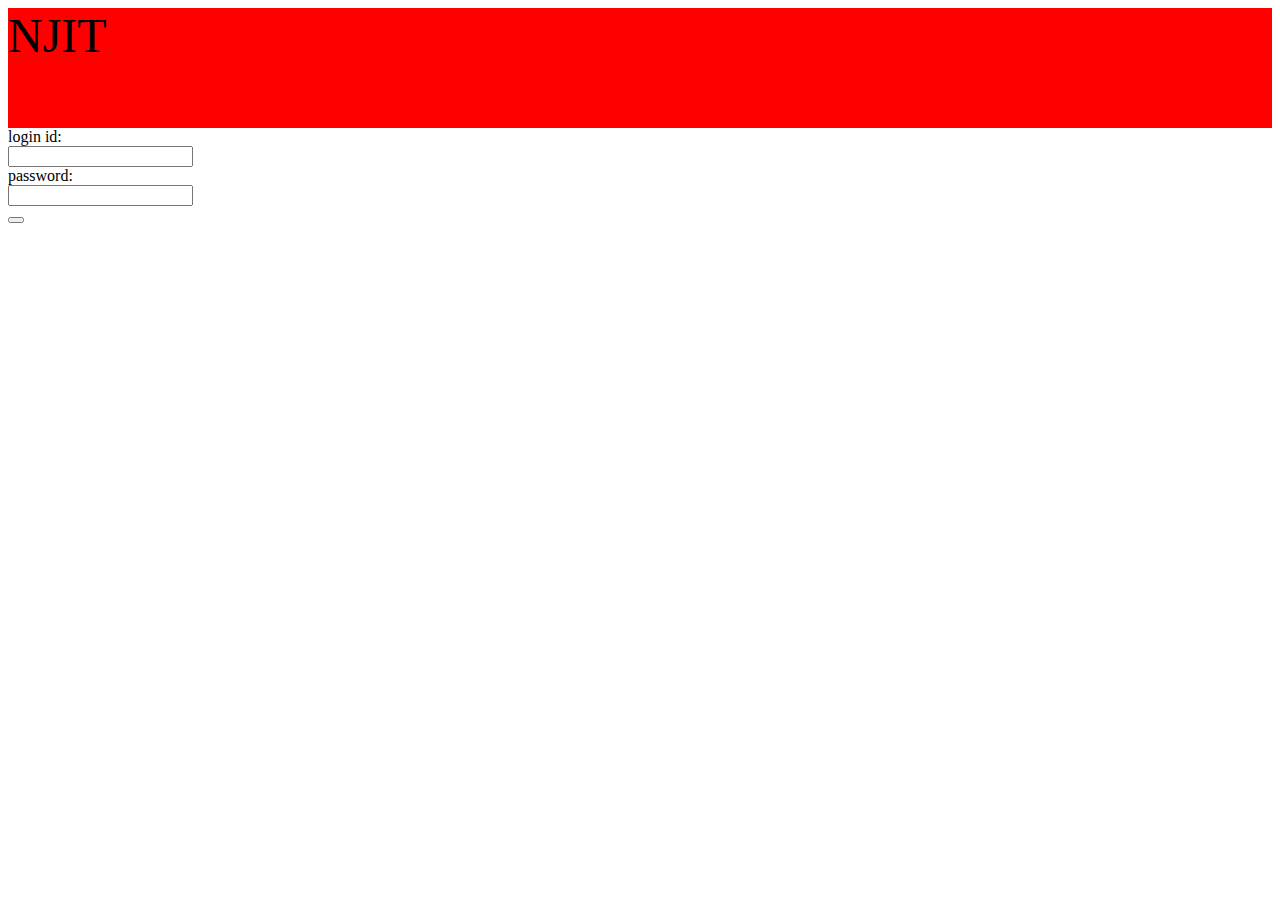
==== View/index.html @ 10e3d5e2 "working on front end view" ====
<!DOCTYPE html>
<html>
<body style="background-color:white">
<head><title>CS490 Project</title></head>
<div id="header" style="width:100%;height:120px;background-color:red;font-size:36pt;">NJIT</div>

<div id="login-box">
    <form>
        login id:<br>
        <input type="text" login="user-id"><br>
        password:<br>
        <input type="password" login="password"><br>
        <button></button>
    </form>
</div>
</body>
</html>
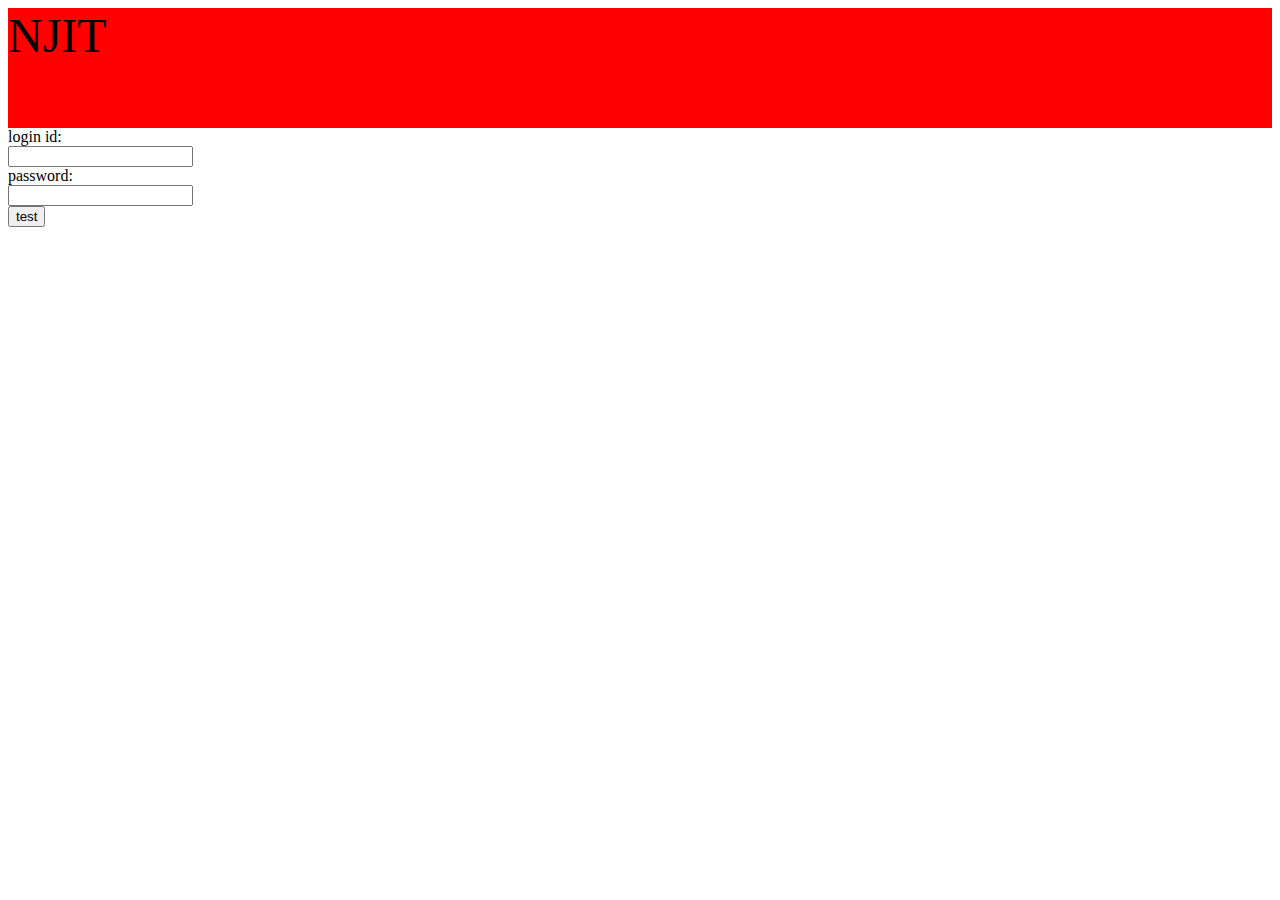
==== commit cfffc373: "updated login" ====
--- a/View/index.html
+++ b/View/index.html
@@ -2,15 +2,16 @@
 <html>
 <body style="background-color:white">
 <head><title>CS490 Project</title></head>
+
 <div id="header" style="width:100%;height:120px;background-color:red;font-size:36pt;">NJIT</div>
 
 <div id="login-box">
-    <form>
+    <form method="POST" action="form_login.php">
         login id:<br>
-        <input type="text" login="user-id"><br>
+        <input type="text" login="user-id" name="ucid"><br>
         password:<br>
-        <input type="password" login="password"><br>
-        <button></button>
+        <input type="password" login="password" name="pass"><br>
+        <button>test</button>
     </form>
 </div>
 </body>
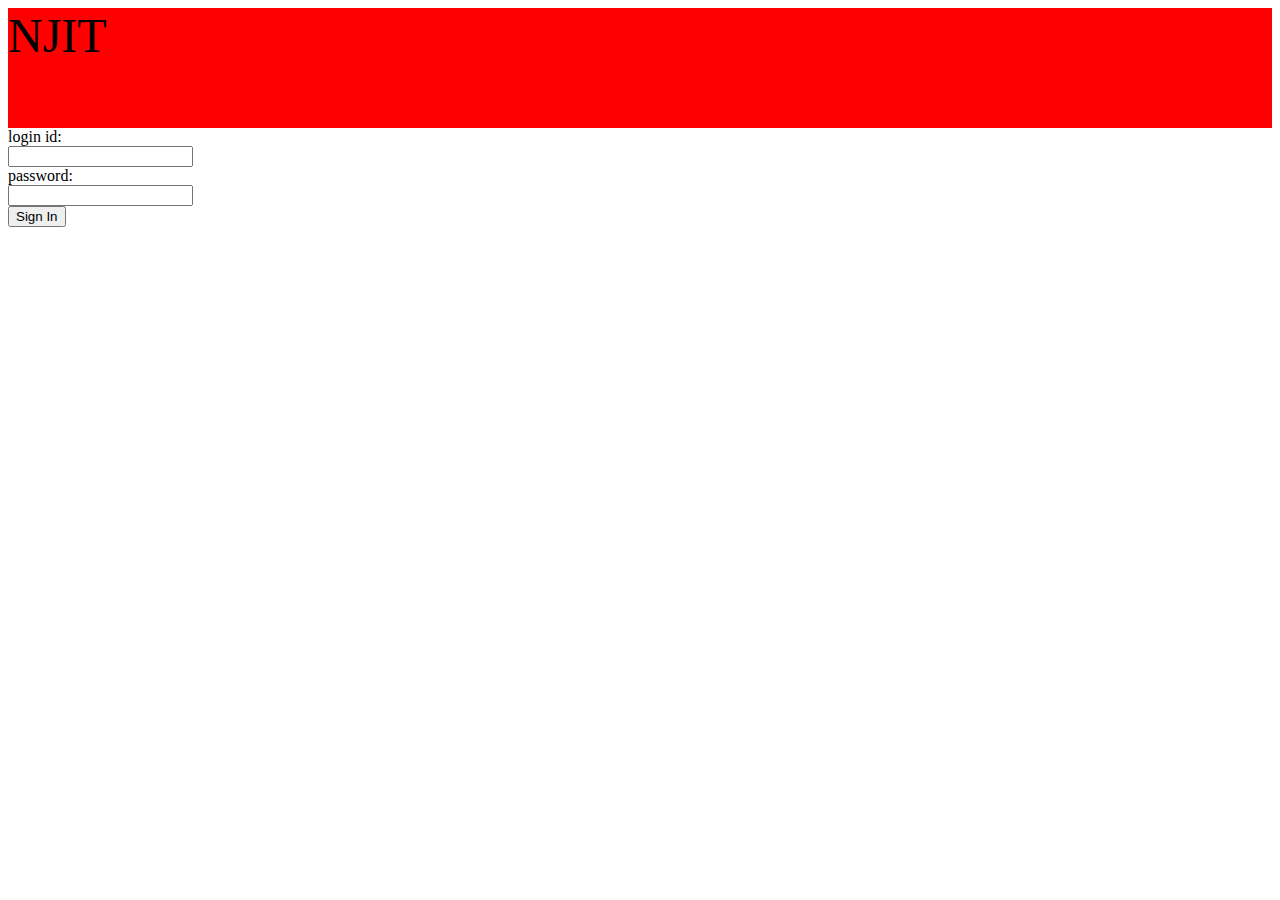
==== commit 9cbfefcb: "updated login" ====
--- a/View/index.html
+++ b/View/index.html
@@ -11,7 +11,7 @@
         <input type="text" login="user-id" name="ucid"><br>
         password:<br>
         <input type="password" login="password" name="pass"><br>
-        <button>test</button>
+        <button>Sign In</button>
     </form>
 </div>
 </body>
